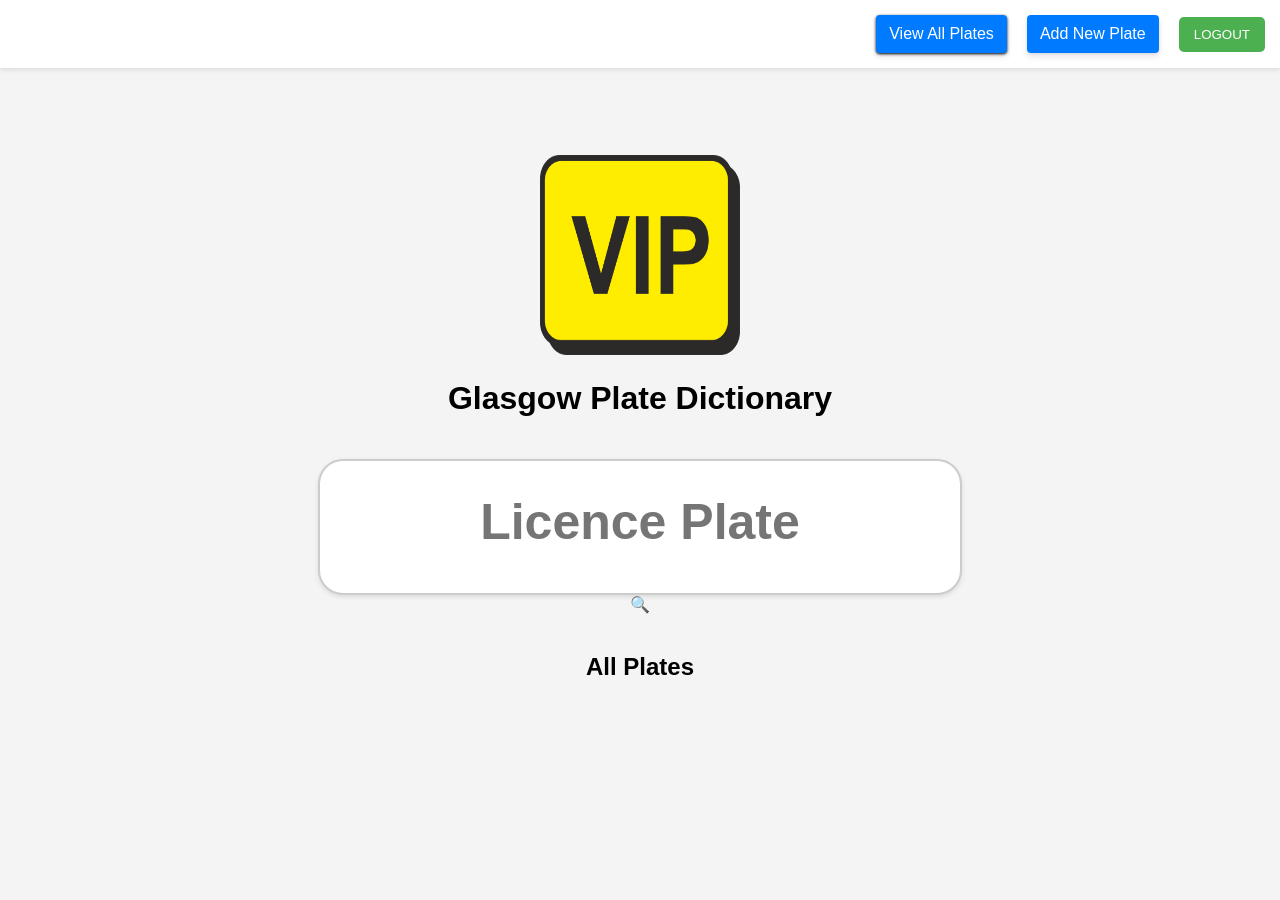
==== public/front.html @ 91103c1e "Start" ====
<!DOCTYPE html>
<html lang="en">

<head>
    <meta charset="UTF-8">
    <meta name="viewport" content="width=device-width, initial-scale=1.0">
    <title>Glasgow Plate Dictionary</title>
    <style>
        body {
            margin: 0;
            font-family: Arial, sans-serif;
            background-color: #f4f4f4;
        }

        header {
            display: flex;
            justify-content: flex-end;
            align-items: center;
            padding: 15px;
            background-color: #fff;
            box-shadow: 0 2px 5px rgba(0, 0, 0, 0.1);
        }

        #logo {
            text-align: center;
        }

        #logout-btn {
            background-color: #4CAF50;
            color: white;
            padding: 10px 15px;
            border: none;
            border-radius: 5px;
            cursor: pointer;
        }

        main {
            display: flex;
            justify-content: center;
            align-items: center;
            flex-direction: column;
            height: 80vh;
        }

        #search-container {
            display: flex;
            flex-direction: column;
            align-items: center;
            border: 2px solid #ccc;
            border-radius: 25px;
            padding: 20px;
            background-color: #fff;
            box-shadow: 0 2px 5px rgba(0, 0, 0, 0.1);
            width: 60%;
            max-width: 600px;
            margin-top: 20px;
        }

        #search-input {
            width: 100%;
            border: none;
            outline: none;
            padding: 12px;
            margin-bottom: 10px;
            font-size: 50px;
            font-weight: bold;
            text-align: center;
            cursor: pointer;
        }

        #search-input:hover {
            cursor: text;
        }

        #search-icon {
            cursor: pointer;
            align-items: inline;
        }

        #overlay {
            display: none;
            position: fixed;
            top: 0;
            left: 0;
            width: 100%;
            height: 100%;
            background-color: rgba(0, 0, 0, 0.7);
            justify-content: center;
            align-items: center;
            z-index: 1;
        }

        #overlay-content {
            background-color: #ffffff98;
            padding: 20px;
            border-radius: 10px;
            position: relative;
            align-items: center;
        }

        #close-modal-btn {
            position: absolute;
            top: 10px;
            right: 10px;
            font-size: 20px;
            cursor: pointer;
        }

        .plate-details-overlay {
            display: none;
            position: fixed;
            top: 0;
            left: 0;
            width: 100%;
            height: 100%;
            background-color: rgba(0, 0, 0, 0.7);
            justify-content: center;
            align-items: center;
            z-index: 2;
        }

        .plate-details-container {
            background-color: #fff;
            padding: 20px;
            border-radius: 10px;
        }

        .plate-details-container h2 {
            margin-bottom: 10px;
        }

        .plate-details-container p {
            margin-bottom: 8px;
        }

        #plates-menu-container {
            text-align: center;
            margin-top: 20px;
        }

        #plates-menu {
            list-style: none;
            padding: 0;
            margin: 0;
        }

        #plates-menu li {
            cursor: pointer;
            margin-bottom: 10px;
            padding: 10px;
            background-color: #ddd;
            border-radius: 5px;
            font-size: 18px;
        }

        #plates-menu li:hover {
            background-color: #ccc;
        }

        #license-plate {
            text-transform: uppercase !important;
            font-weight: bold;
            color: #333;
        }

        #grades {
            padding: 10px;
        }

        #add-plate-form {
            display: flex;
            flex-direction: column;
            align-items: center;
            width: 80%;
            max-width: 400px;
            margin: 20px auto;
        }

        #add-plate-form label {
            margin-bottom: 10px;
            font-size: 16px;
        }

        #add-plate-form input,
        #add-plate-form select {
            width: 100%;
            padding: 12px;
            margin-bottom: 15px;
            font-size: 16px;
            border: 1px solid #ccc;
            border-radius: 5px;
        }

        #add-plate-form select {
            appearance: none;
            -webkit-appearance: none;
            -moz-appearance: none;
            background: url('path/to/your-arrow-icon.png') no-repeat right center;
            background-size: 20px;
        }

        #add-plate-form button {
            background-color: #4CAF50;
            color: white;
            padding: 12px 20px;
            border: none;
            border-radius: 5px;
            cursor: pointer;
            font-size: 16px;
        }

        #add-plate-form button:hover {
            background-color: #45a049;
        }

        nav ul {
            display: flex;
            list-style: none;
            padding: 0;
            margin: 0;
        }

        nav li {
            margin-right: 20px; /* Add space between navbar items */
        }

        #view-all-btn {
            color: rgb(0, 0, 0);
            box-shadow: 0 4px 6px rgba(50, 50, 93, 0.11), 0 1px 3px rgb(0, 0, 0);
        }

        #view-all-btn:hover {
            background-color: #45a049;
        }

        #add-new-btn {
            color: rgb(0, 0, 0);
            box-shadow: 0 4px 6px rgba(50, 50, 93, 0.11), 0 1px 3px rgba(0, 0, 0, 0.08);
        }

        #add-new-btn:hover {
            background-color: #45a049;
        }

        #add-new-btn {
            display: inline-block;
            font-weight: 400;
            color: #212529;
            text-align: center;
            border: 1px solid transparent;
            padding: .375rem .75rem;
            font-size: 1rem;
            line-height: 1.5;
            border-radius: .25rem;
            color: #fff;
            background-color: #007bff;
            text-decoration: none; /* Remove underline */
            list-style: none; /* Remove bullet point */
            transition: background-color 0.3s ease; /* Add smooth transition */
        }

        #view-all-btn {
            display: inline-block;
            font-weight: 400;
            color: #212529;
            text-align: center;
            border: 1px solid transparent;
            padding: .375rem .75rem;
            font-size: 1rem;
            line-height: 1.5;
            border-radius: .25rem;
            color: #fff;
            background-color: #007bff;
            text-decoration: none; /* Remove underline */
            list-style: none; /* Remove bullet point */
            transition: background-color 0.3s ease; /* Add smooth transition */
        }
    </style>
</head>

<body>

    <header>
        <nav>
            <ul>
                <li><a href="#" id="view-all-btn">View All Plates</a></li>
                <li><a href="#" id="add-new-btn">Add New Plate</a></li>
            </ul>
        </nav>

        <div id="user-info"></div>
        <button id="logout-btn">LOGOUT</button>
    </header>

    <main>
        <div id="logo">
            <img src="images/logo.png" width="200" height="200" alt="Glasgow Logo">
            <h1>Glasgow Plate Dictionary</h1>
        </div>
        <div id="search-container">
            <input type="text" id="search-input" placeholder="Licence Plate">
        </div>

        <!-- Add this line to front.html where you have the search button -->
        <div id="search-icon" onclick="searchPlates()">🔍</div>

        <!-- Add this to your front.html file where you want the overlay to appear -->
        <div id="overlay">
            <div id="overlay-content">
                <!-- X button to close the overlay -->
                <span id="close-modal-btn" onclick="closeAddPlateForm()">&times;</span>

                <!-- Form for adding a new plate -->
                <form id="add-plate-form">
                    <label for="license-plate">License Plate:</label>
                    <input type="text" id="license-plate" name="licensePlate" required>

                    <label for="variant">Variant:</label>
                    <input type="number" id="variant" name="variant" min="0" max="2" required>

                    <label for="issued-date">Issued Date:</label>
                    <input type="date" id="issued-date" name="issuedDate" required>

                    <label for="recorded-date">Recorded Date:</label>
                    <input type="date" id="recorded-date" name="recordedDate" required>

                    <label for="passengers">Passengers:</label>
                    <input type="number" id="passengers" name="passengers" min="1" max="10" required>

                    <label for="grade">Grade:</label>
                    <select name="grade" id="grades">
                        <option value="Pristine">Pristine</option>
                        <option value="Good">Good</option>
                        <option value="Used">Used</option>
                        <option value="Well Worn">Well Worn</option>
                        <option value="Non-Eligible">Non-Eligible</option>
                    </select>

                    <button type="submit">Add Plate</button>
                </form>
            </div>
        </div>

        <!-- Overlay for displaying plate details -->
        <div class="plate-details-overlay" id="plate-details-overlay">
            <div class="plate-details-container" id="plate-details-container">
                <h2 id="plate-details-title"></h2>
                <p id="plate-details-variant"></p>
                <p id="plate-details-issued-date"></p>
                <p id="plate-details-recorded-date"></p>
                <p id="plate-details-passengers"></p>
                <p id="plate-details-grade"></p>
                <button id="close-details-btn">Close</button>
            </div>
        </div>

        <!-- Container to display plates in a menu system -->
        <div id="plates-menu-container">
            <h2>All Plates</h2>
            <ul id="plates-menu"></ul>
        </div>
    </main>

    <!-- Overlay for displaying search results -->
    <div id="search-result" class="plate-details-overlay">
        <div class="plate-details-container">
            <h2>Search Result</h2>
            <p id="search-result-message"></p>
            <div id="search-result-details"></div>
            <button id="close-search-result-btn">Close</button>
        </div>
    </div>

    <script src="scriptfront.js"></script>
</body>

</html>
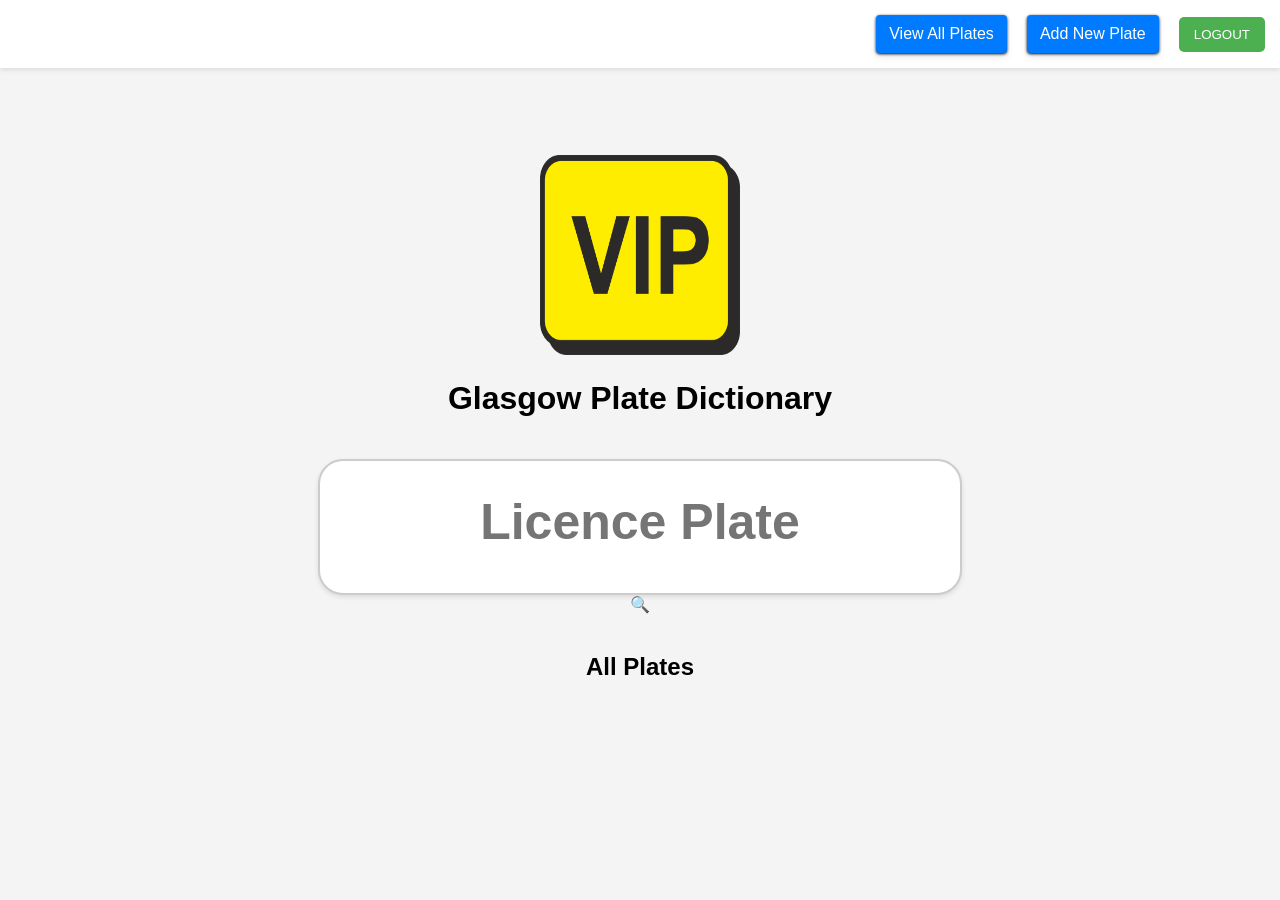
==== commit de7fa846: "Database Changes + backplate, frontplate, notes" ====
--- a/public/front.html
+++ b/public/front.html
@@ -88,6 +88,7 @@
             justify-content: center;
             align-items: center;
             z-index: 1;
+            overflow: auto;
         }
 
         #overlay-content {
@@ -96,6 +97,9 @@
             border-radius: 10px;
             position: relative;
             align-items: center;
+            max-width: 100%;
+            max-height: 100%;
+            overflow-y: auto;
         }
 
         #close-modal-btn {
@@ -221,44 +225,21 @@
         }
 
         nav li {
-            margin-right: 20px; /* Add space between navbar items */
-        }
-
-        #view-all-btn {
+            margin-right: 20px;
+        }
+
+        #view-all-btn,
+        #add-new-btn {
             color: rgb(0, 0, 0);
             box-shadow: 0 4px 6px rgba(50, 50, 93, 0.11), 0 1px 3px rgb(0, 0, 0);
         }
 
-        #view-all-btn:hover {
-            background-color: #45a049;
-        }
-
-        #add-new-btn {
-            color: rgb(0, 0, 0);
-            box-shadow: 0 4px 6px rgba(50, 50, 93, 0.11), 0 1px 3px rgba(0, 0, 0, 0.08);
-        }
-
+        #view-all-btn:hover,
         #add-new-btn:hover {
             background-color: #45a049;
         }
 
-        #add-new-btn {
-            display: inline-block;
-            font-weight: 400;
-            color: #212529;
-            text-align: center;
-            border: 1px solid transparent;
-            padding: .375rem .75rem;
-            font-size: 1rem;
-            line-height: 1.5;
-            border-radius: .25rem;
-            color: #fff;
-            background-color: #007bff;
-            text-decoration: none; /* Remove underline */
-            list-style: none; /* Remove bullet point */
-            transition: background-color 0.3s ease; /* Add smooth transition */
-        }
-
+        #add-new-btn,
         #view-all-btn {
             display: inline-block;
             font-weight: 400;
@@ -271,9 +252,9 @@
             border-radius: .25rem;
             color: #fff;
             background-color: #007bff;
-            text-decoration: none; /* Remove underline */
-            list-style: none; /* Remove bullet point */
-            transition: background-color 0.3s ease; /* Add smooth transition */
+            text-decoration: none;
+            list-style: none;
+            transition: background-color 0.3s ease;
         }
     </style>
 </head>
@@ -299,6 +280,7 @@
         </div>
         <div id="search-container">
             <input type="text" id="search-input" placeholder="Licence Plate">
+            <input type="submit" hidden>
         </div>
 
         <!-- Add this line to front.html where you have the search button -->
@@ -335,6 +317,24 @@
                         <option value="Well Worn">Well Worn</option>
                         <option value="Non-Eligible">Non-Eligible</option>
                     </select>
+
+
+
+                    <label for="back-plate">Back Plate</label>
+                    <input type="radio" id="back-plate" name="platePosition" value="Back">
+
+                    <label for="front-plate">Front Plate</label>
+                    <input type="radio" id="front-plate" name="platePosition" value="Front">
+
+                    <label for="both-plates">Both Plates</label>
+                    <input type="radio" id="both-plates" name="platePosition" value="Both">
+                    
+                    <label for="na-plate">N/A</label>
+                    <input type="radio" id="na-plate" name="platePosition" value="N/A">
+                    
+
+                    <label for="notes">Notes:</label>
+                    <textarea id="notes" name="notes" rows="4" cols="50"></textarea>
 
                     <button type="submit">Add Plate</button>
                 </form>
@@ -374,4 +374,4 @@
     <script src="scriptfront.js"></script>
 </body>
 
-</html>+</html>
